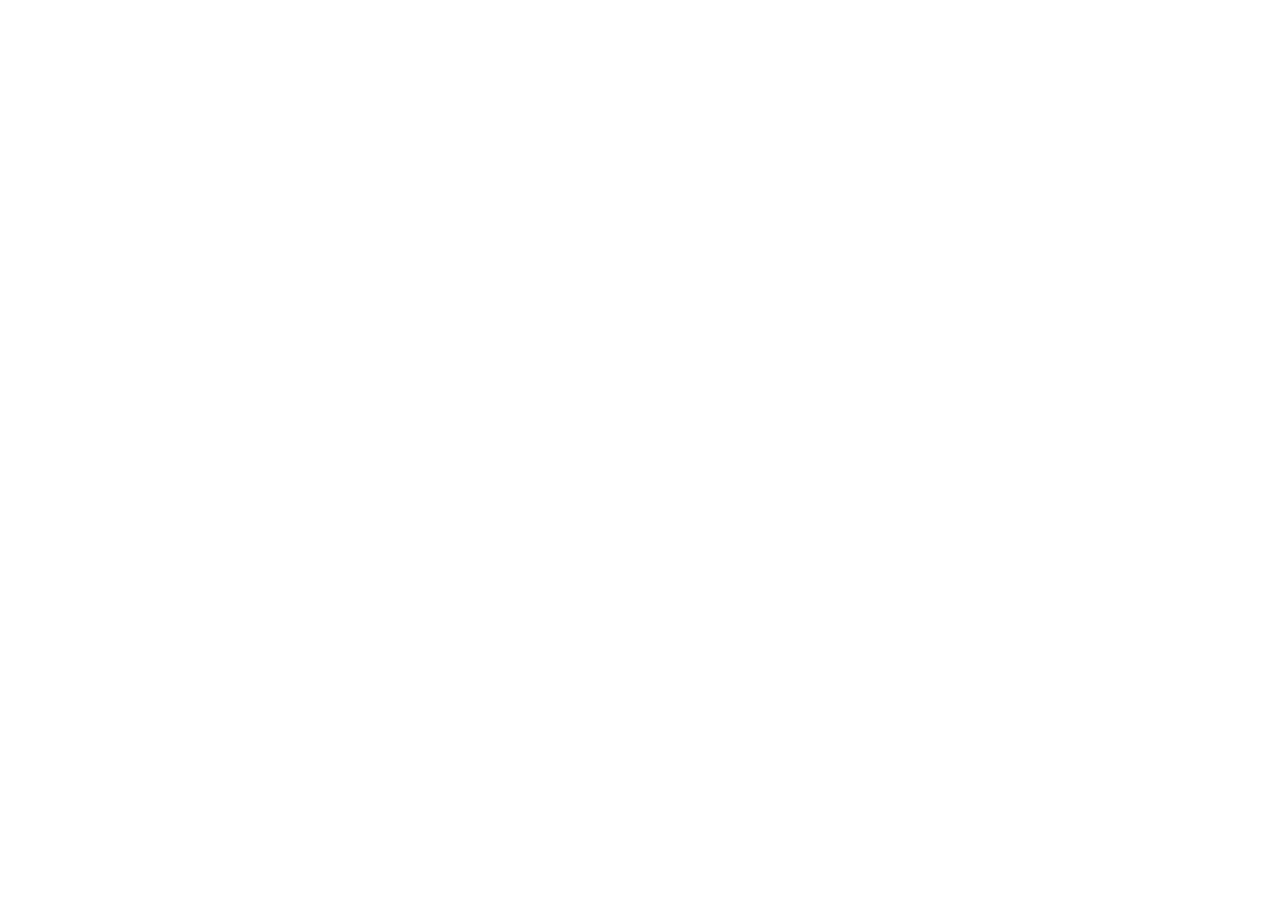
==== index.html @ 959d3072 "created initial pages" ====
<!doctype html>
<html lang="en">
  <head>
    <meta charset="UTF-8" />
    <meta name="viewport" content="width=device-width, initial-scale=1.0" />
    <title>Index</title>
  </head>
  <body></body>
</html>
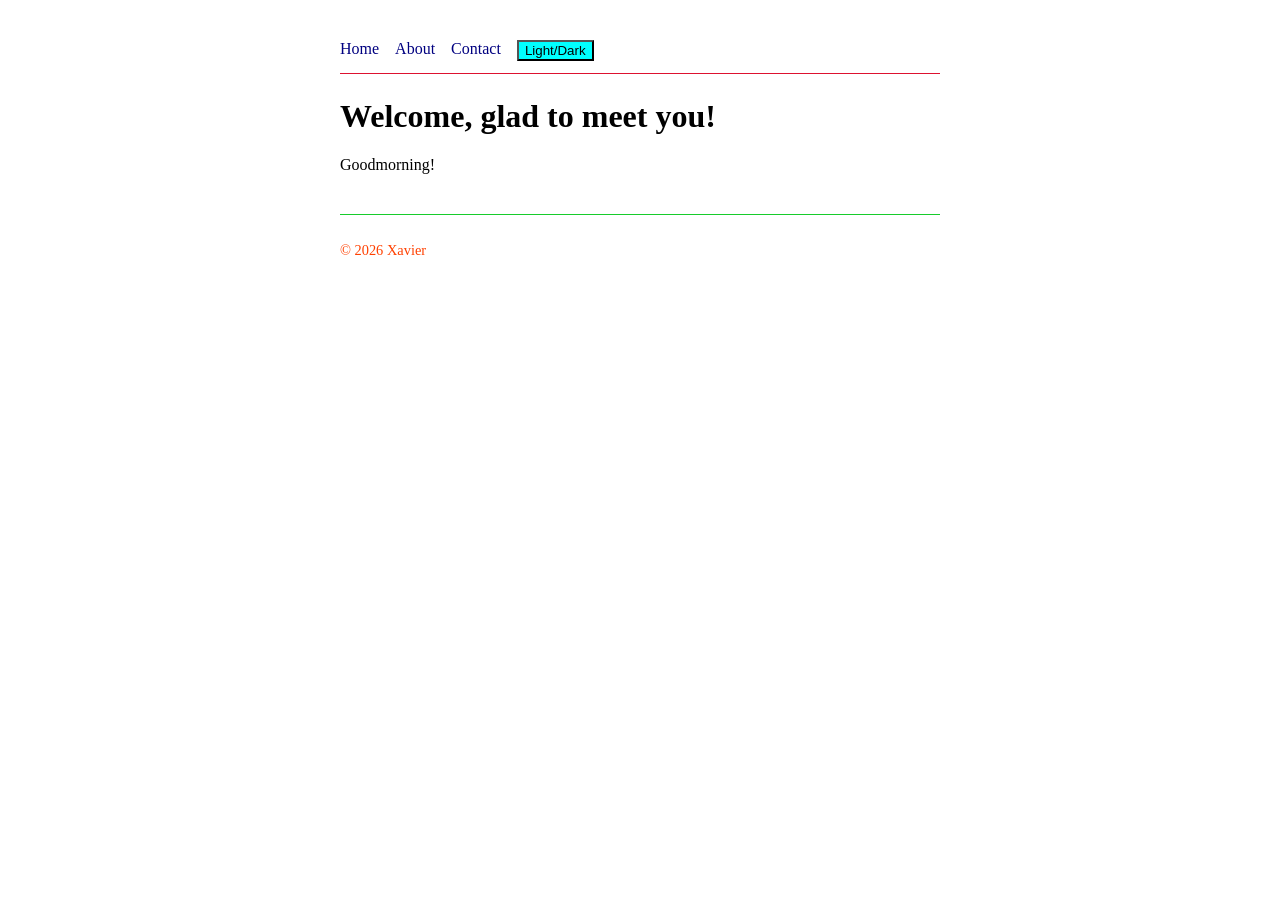
==== commit 9d52a6af: "index page coded" ====
--- a/index.html
+++ b/index.html
@@ -3,7 +3,22 @@
   <head>
     <meta charset="UTF-8" />
     <meta name="viewport" content="width=device-width, initial-scale=1.0" />
-    <title>Index</title>
+    <title>Home</title>
+    <link rel="stylesheet" href="css/styles.css" />
   </head>
-  <body></body>
+  <body>
+    <nav>
+      <a href="index.html">Home</a>
+      <a href="about.html">About</a>
+      <a href="contact.html">Contact</a>
+      <button id="themetoggle">Light/Dark</button>
+    </nav>
+
+    <h1>Welcome, glad to meet you!</h1>
+    <p id="greeting"></p>
+    <footer>
+      <p>&copy; <span id="year"></span> Xavier</p>
+    </footer>
+    <script src="js/scripts.js"></script>
+  </body>
 </html>
--- a/css/styles.css
+++ b/css/styles.css
@@ -0,0 +1,101 @@
+body {
+  font-family: cursive;
+  max-width: 600px;
+  margin: 40px auto;
+  padding: 0 20px;
+  color: #000000;
+  background-image: url(./image_17f29020.png);
+}
+
+nav {
+  display: flex;
+  gap: 16px;
+  margin-bottom: 24px;
+  border-bottom: 1px solid #dd1230;
+  padding-bottom: 12px;
+}
+
+button {
+  color: rgb(0, 0, 0);
+  background-color: aqua;
+}
+
+nav a {
+  text-decoration: none;
+  color: navy;
+}
+
+footer {
+  margin-top: 40px;
+  border-top: 1px solid #17cc2c;
+  padding-top: 12px;
+  color: #ff4000;
+  font-size: 0.9em;
+}
+
+body.dark #themeToggle {
+  border-color: #4a5568;
+}
+
+nav a.active {
+  font-weight: bold;
+  text-decoration: underline;
+  background-color: #17cc2c;
+}
+
+form {
+  display: flex;
+  flex-direction: column;
+  gap: 20px;
+  max-width: 400px;
+}
+input,
+textarea {
+  padding: 10px;
+  border: 1px solid #cbd5e0;
+  border-radius: 5px;
+  font-family: inherit;
+}
+
+form button {
+  background-color: navy;
+  color: white;
+  border: none;
+  padding: 10px;
+  cursor: crosshair;
+}
+
+body.dark {
+  background: #1a202c;
+  color: #e2e8f0;
+}
+
+body.dark header,
+body.dark footer {
+  border-color: #2d3748;
+}
+
+body.dark nav a {
+  color: #90cdf4;
+}
+
+body.dark #themeToggle {
+  border-color: #4a5568;
+}
+
+.faq-answer {
+  display: none;
+  padding: 8px 0 8px 16px;
+  color: #4a5568;
+}
+.faq-answer.open {
+  display: block;
+}
+body.dark .faq-answer {
+  color: #cbd5e0;
+}
+.faq-question {
+  cursor: pointer;
+  font-weight: bold;
+  padding: 8px 0;
+}
